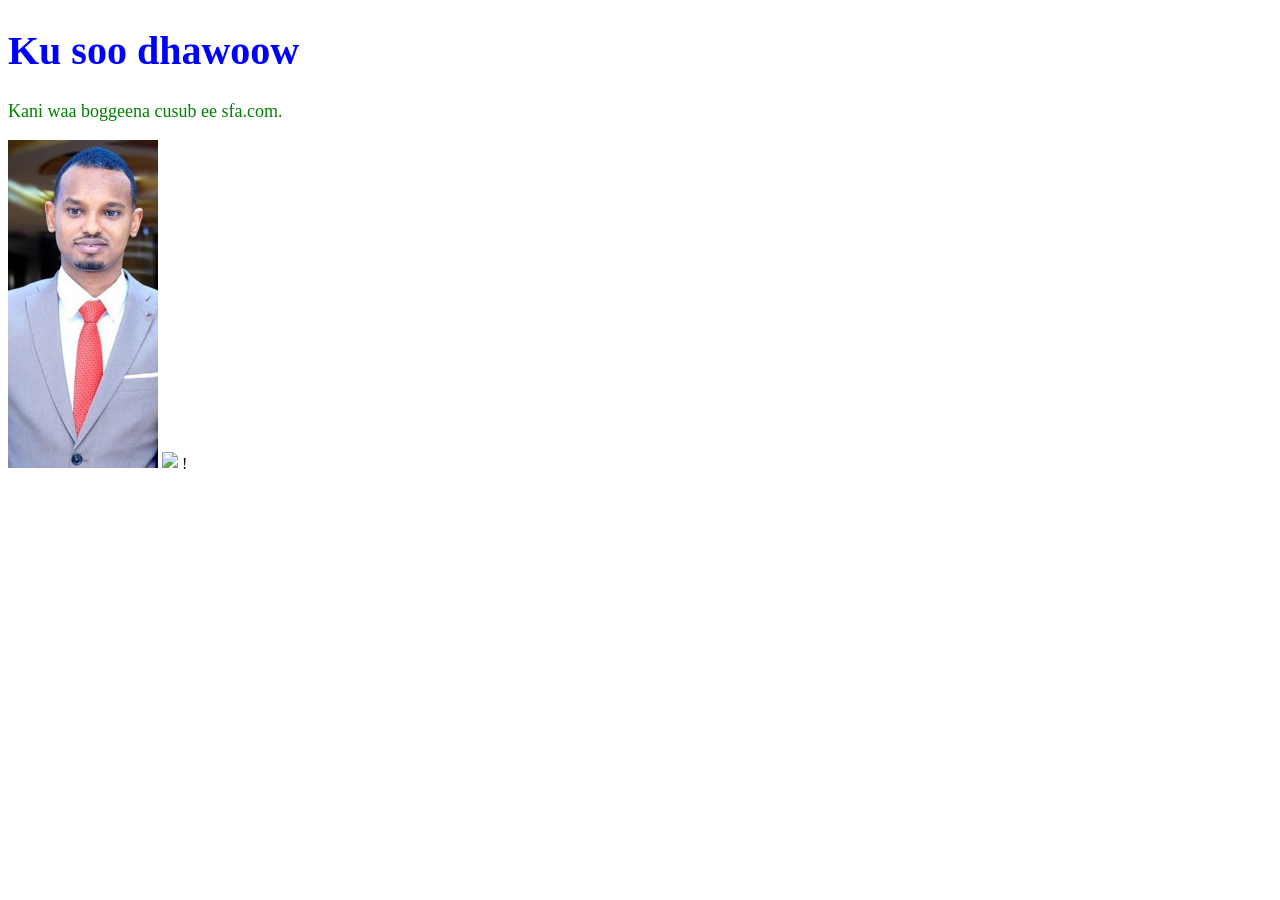
==== ch1_intro/index.html @ c14ed79b "This is my html course content" ====
<!DOCTYPE html>
<html>
<head>
  <title>My First Page</title>

  <style>
    h1 {
      font-size: 40px;
      color: blue;
    }

    p {
      font-size: 18px;
      color: green;
    }
  </style>

</head>
<body>

  <h1>Ku soo dhawoow</h1>
  <p>Kani waa boggeena cusub ee sfa.com.</p>

  <img src="myphoto.jpg" width="150">
  <img src="https://sominvest.gov.so/wp-content/uploads/2Z2A2647-scaled.jpg" width="400">

</body>
</html>
!
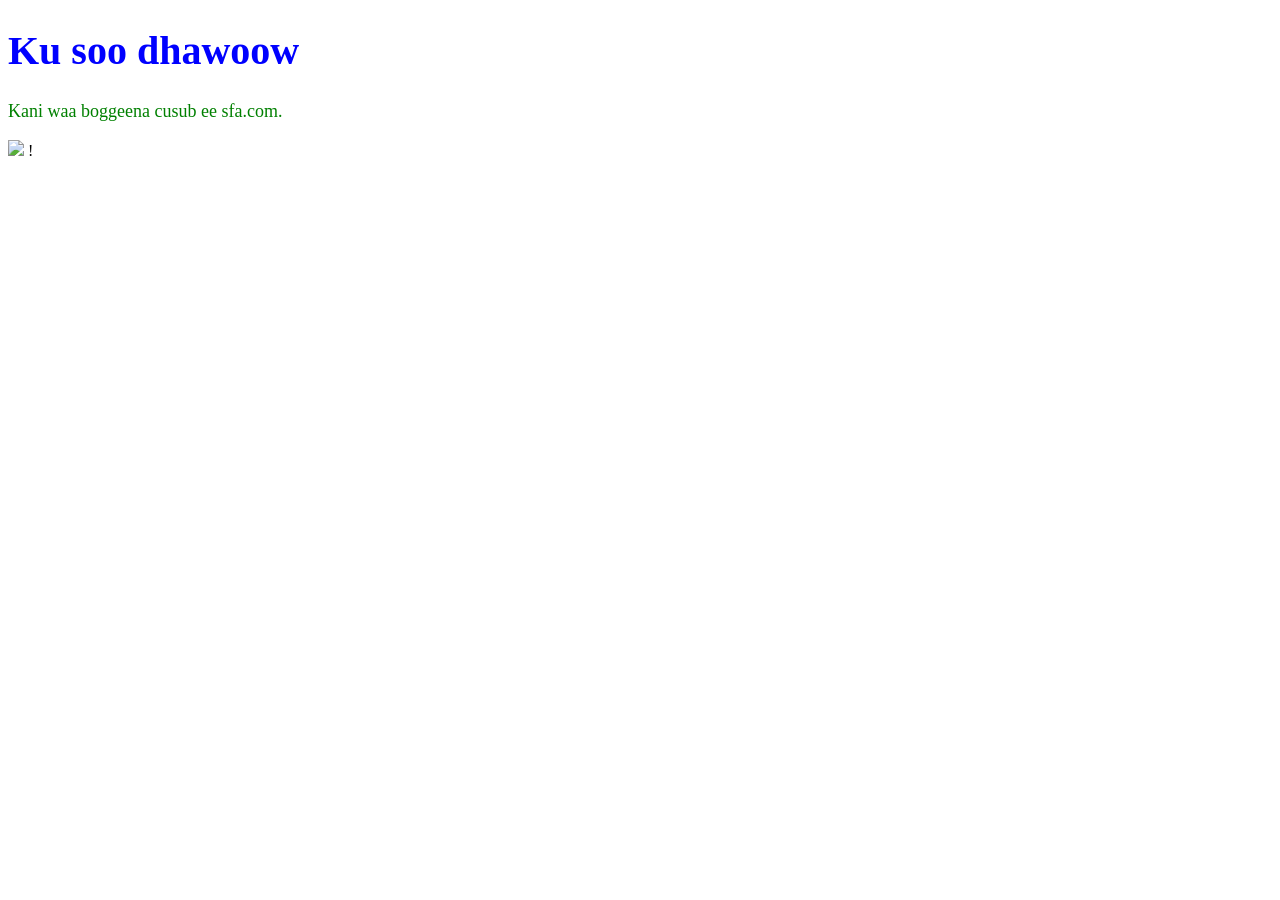
==== commit 62c0d795: "i added chapter 3" ====
--- a/ch1_intro/index.html
+++ b/ch1_intro/index.html
@@ -21,7 +21,6 @@
   <h1>Ku soo dhawoow</h1>
   <p>Kani waa boggeena cusub ee sfa.com.</p>
 
-  <img src="myphoto.jpg" width="150">
   <img src="https://sominvest.gov.so/wp-content/uploads/2Z2A2647-scaled.jpg" width="400">
 
 </body>
